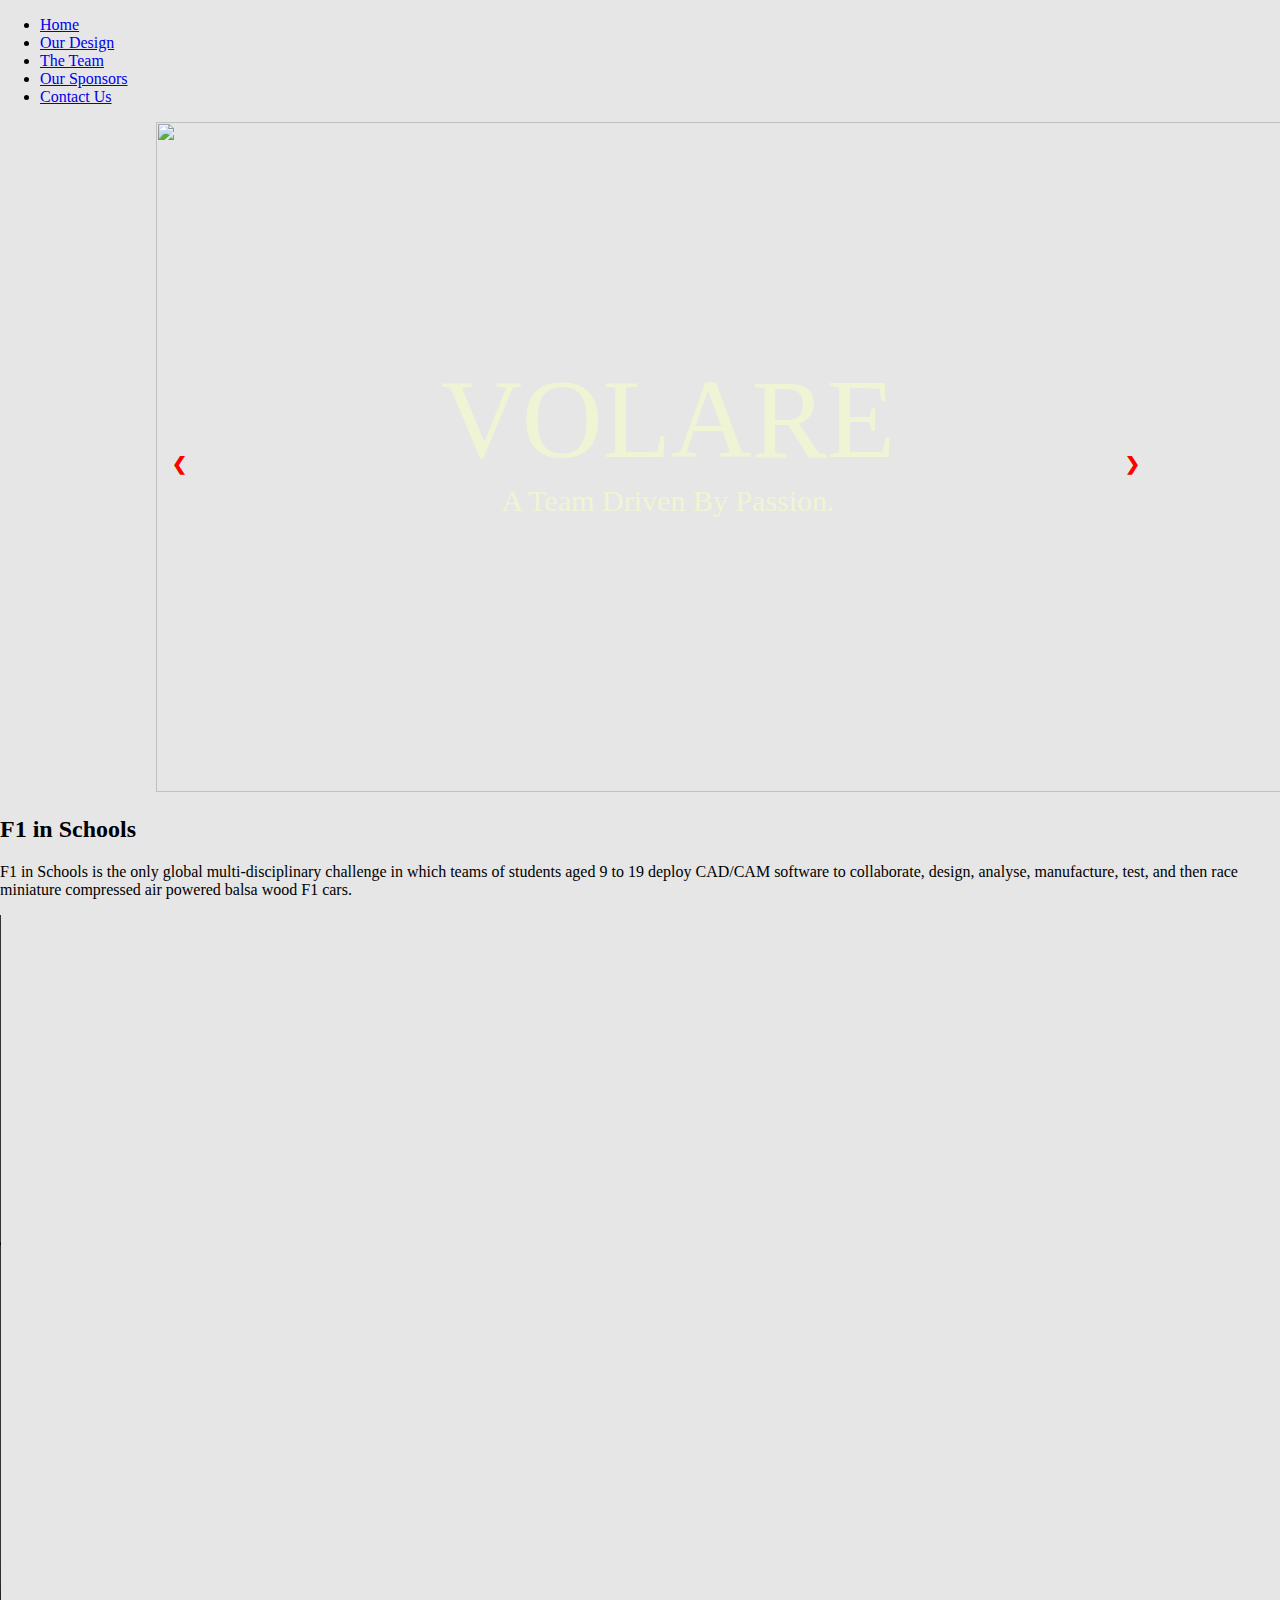
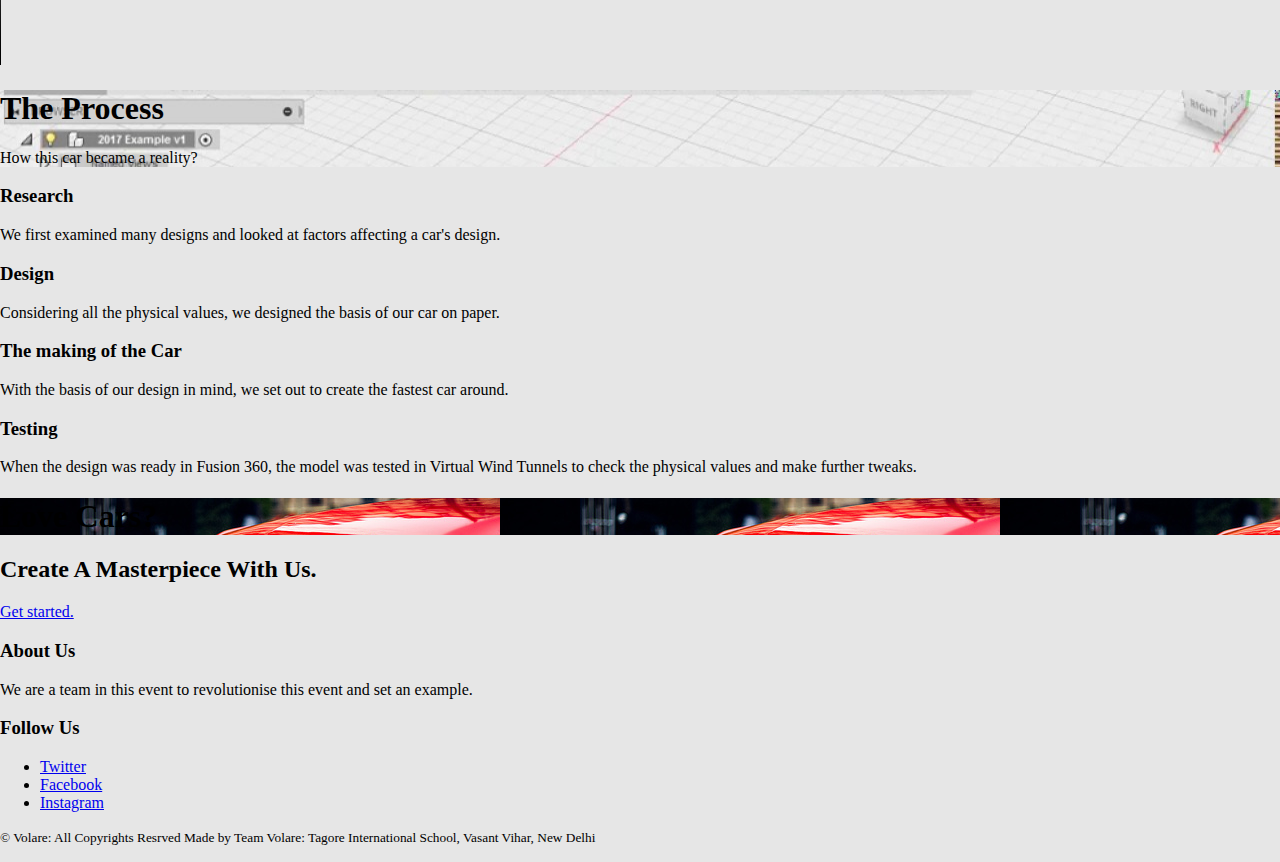
==== index.html @ d20ffc73 "Add files via upload" ====
<!DOCTYPE html>
<!--[if lt IE 7]>      <html class="no-js lt-ie9 lt-ie8 lt-ie7"> <![endif]-->
<!--[if IE 7]>         <html class="no-js lt-ie9 lt-ie8"> <![endif]-->
<!--[if IE 8]>         <html class="no-js lt-ie9"> <![endif]-->
<!--[if gt IE 8]><!--> <html class="no-js"> <!--<![endif]-->
	<head>
	<style type="text/css">  
        body {  
            margin: 0;  
            background: #e6e6e6;  
        }  
        .showSlide {  
            display: all 
        }  
            .showSlide img {  
                width: 500%;
                height: 670px				
            }  
        .slidercontainer {  
            max-width: 1000px;  
            left: 16px;
            position: relative;  
            margin: auto;  
			z-index: 10
        }  
        .left, .right {  
            cursor: pointer;  
            position: absolute;  
            top: 50%;  
            width: auto;  
            padding: 16px;  
            margin-top: -22px;  
            color: red;  
            font-weight: bold;  
            font-size: 18px;  
            transition: 0.6s ease;  
            border-radius: 0 6px 6px 0;  
        }  
        .right {  
            right: 0;  
            border-radius: 4px 0 0 4px;  
        }  
            .left:hover, .right:hover {  
                background-color: rgba(115, 115, 115, 0.8);  
            }  
        .content {  
            color: #eff5d4;  
            font-size: 30px;  
            padding: 8px 12px;  
            position: absolute;  
            bottom: 40%;  
            width: 100%;  
            text-align: center;  
        }  
		.somebold {
		     font-weight: 500;
			 font-size: 7rem
		}
        .active {  
            background-color: #717171;  
        }  
        /* Fading animation */  
        .fade {  
            -webkit-animation-name: fade;  
            -webkit-animation-duration: 1.0s;  
            animation-name: fade;  
            animation-duration: 1.0s;  
        }  
        @-webkit-keyframes fade {  
            from {  
                opacity: .4  
            }  
            to {  
                opacity: 1  
            }  
        }  
  
        @keyframes fade {  
            from {  
                opacity: .4  
            }  
            to {  
                opacity: 1  
            }  
        }  
    </style>  
	<meta charset="utf-8">
	<meta http-equiv="X-UA-Compatible" content="IE=edge">
	<title>Volare&mdash;Home</title>
	<meta name="viewport" content="width=device-width, initial-scale=1">

 

  	<!-- Facebook and Twitter integration -->
	<meta property="og:title" content=""/>
	<meta property="og:image" content=""/>
	<meta property="og:url" content="https://www.facebook.com/TeamVolareTIS/?ref=br_rs"/>
	<meta property="og:site_name" content=""/>
	<meta property="og:description" content=""/>
	<meta name="twitter:title" content="" />
	<meta name="twitter:image" content="" />
	<meta name="twitter:url" content="" />
	<meta name="twitter:card" content="" />
	<link rel="shortcut icon" href="favicon.ico">
	<link href='https://fonts.googleapis.com/css?family=Work+Sans:400,300,600,400italic,700' rel='stylesheet' type='text/css'>
	<link rel="stylesheet" href="css/animate.css">
	<link rel="stylesheet" href="css/magnific-popup.css">
	<link rel="stylesheet" href="css/bootstrap.css">
	<link rel="stylesheet" href="css/icomoon.css">
	<link rel="stylesheet" href="css/style.css">
	<script src="js/modernizr-2.6.2.min.js"></script>
	<!-- FOR IE9 below -->
	<!--[if lt IE 9]>
	<script src="js/respond.min.js"></script>
	<![endif]-->

	</head>
	<body>
	
	<div id="fh5co-wrap">
		<header id="fh5co-header">
			<div class="container">
				<nav class="fh5co-main-nav">
					<ul>
						<li class="fh5co-active"><a href="home.html"><span>Home</span></a></li>
						<li><a href="design.html"><span>Our Design</span></a></li>
						<li><a href="team.html"><span>The Team</span></a></li>
						<li><a href="contact.html"><span>Our Sponsors</span></a></li>
						<li><a href="contactus.html"><span>Contact Us</span></a></li>
					</ul>
				</nav>
			</div>
		</header>

		<div class="fh5co-hero">
			<div class="overlay"></div>
			 <div class="slidercontainer">  
            <div class="showSlide fade in">  
                <img src="images/Picture15.jpg" class="img-responsive"  />  
                <div class="content"><b class="somebold">VOLARE</b><br>A Team Driven By Passion.</div>  
            </div>  
            <div class="showSlide fade in">  
                <img src="images/car.png"/class="img-responsive">  
                <div class="content"><b class="somebold">VOLARE</b><br>A Team Driven By Passion.</div>  
            </div>  
      
            <div class="showSlide fade in">  
                <img src="images/okay.png"/class="img-responsive">  
                <div class="content"><b class="somebold">VOLARE</b><br>A Team Driven By Passion.</div>  
            </div>  
            <div class="showSlide fade in">  
                <img src="images/Picture3.png"/class="img-responsive">  
                <div class="content"><b class="somebold">VOLARE</b><br>A Team Driven By Passion.</div>  
            </div>
			<div class="showSlide fade in">  
                <img src="images/Picture11.jpg"/class="img-responsive">  
                <div class="content"><b class="somebold">VOLARE</b><br>A Team Driven By Passion.</div>  
            </div>
			<div class="showSlide fade in">  
                <img src="images/Picture14.jpg"/class="img-responsive">  
                <div class="content"><b class="somebold">VOLARE</b><br>A Team Driven By Passion.</div>  
            </div>
				<div class="showSlide fade in">  
                <img src="images/Picture13.jpg"/class="img-responsive">  
                <div class="content"><b class="somebold">VOLARE</b><br>A Team Driven By Passion.</div>  
            </div>
			
			
            <a class="left" onclick="nextSlide(-1)">❮</a>  
            <a class="right" onclick="nextSlide(1)">❯</a>  
        </div>   
			
		
		</div>
		<div class="fh5co-section">
			<div class="container">
				<div class="row">
					<div class="col-md-5">
						<h2>F1 in Schools</h2>
						<p>F1 in Schools is the only global multi-disciplinary challenge in which teams of students aged 9 to 19 deploy CAD/CAM software to collaborate, design, analyse, manufacture, test, and then race miniature compressed air powered balsa wood F1 cars.</p>
					</div>
					<div class="col-md-7">
						<video controls autoplay width="750px" height="750px" class="img-responsive"><source src="images/volare.mp4" type="video/mp4"></video>
					</div>
				</div>
			</div>
		</div>

		<div class="fh5co-parallax" style="background-image: url(images/maxresdefault.jpg);" data-stellar-background-ratio="0.5">
			<div class="overlay"></div>
			<div class="container">
				<div class="row">
					<div class="col-md-8 col-md-offset-2 col-sm-12 col-sm-offset-0 col-xs-12 col-xs-offset-0 text-center fh5co-table">
						<div class="fh5co-intro fh5co-table-cell">
							<h1 class="text-center">The Process</h1>
							<p>How this car became a reality?</p>
						</div>
					</div>
				</div>
			</div>
		</div>

		<div class="fh5co-section">
			<div class="container">
				
				<div class="row">
					<div class="col-md-6">
						<div class="fh5co-feature animate-box" data-animate-effect="fadeInLeft">
							<div class="fh5co-icon">
								<i class="icon-superscript"></i>
							</div>
							<div class="fh5co-text">
								<h3>Research</h3>
								<p>We first examined many designs and looked at factors affecting a car's design.</p>
							</div>
						</div>
					</div>
					<div class="col-md-6">
						<div class="fh5co-feature animate-box" data-animate-effect="fadeInLeft">
							<div class="fh5co-icon">
								<i class="icon-tools"></i>
							</div>
							<div class="fh5co-text">
								<h3>Design</h3>
								<p>Considering all the physical values, we designed the basis of our car on paper. </p>
							</div>
						</div>
					</div>

					<div class="col-md-6">
						<div class="fh5co-feature animate-box" data-animate-effect="fadeInLeft">
							<div class="fh5co-icon">
								<i class="icon-cogs"></i>
							</div>
							<div class="fh5co-text">
								<h3>The making of the Car</h3>
								<p>With the basis of our design in mind, we set out to create the fastest car around. </p>
							</div>
						</div>
					</div>
					<div class="col-md-6">
						<div class="fh5co-feature animate-box" data-animate-effect="fadeInLeft">
							<div class="fh5co-icon">
								<i class="icon-laptop"></i>
							</div>
							<div class="fh5co-text">
								<h3>Testing</h3>
								<p>When the design was ready in Fusion 360, the model was tested in Virtual Wind Tunnels to check the physical values and make further tweaks.</p>
							</div>
						</div>
					</div>

				</div>

			</div>
		</div>

<div class="fh5co-parallax" style="background-image: url(images/Picture8.jpg);" class="img-responsive">
			<div class="overlay"></div>
			<div class="container">
				<div class="row">
					<div class="col-md-8 col-md-offset-2 col-sm-12 col-sm-offset-0 col-xs-12 col-xs-offset-0 text-center fh5co-table">
						<div class="fh5co-intro fh5co-table-cell">
							<h1 class="text-center">Love Cars?</h1>
							<p></a></p>
						</div>
					</div>
				</div>
			</div>
		</div>
		<div class="fh5co-section">
			<div class="container">

				<div class="row">
					<div class="col-md-12">
						<div class="row">
							<div class="col-md-6">
								<h2>Create A Masterpiece With Us.</h2>
							</div>
						</div>
					</div>
					<div class="col-md-6">
						<p></p>
						
					</div>
					<div class="col-md-6">
						<p></p>
						<p><a href="contactus.html" class="btn btn-primary">Get started.</a></p>
					</div>
				</div>

			</div>
		</div>
	</div> 


	<footer id="fh5co-footer">
		<div class="container">
			<div class="row">
				<div class="col-md-4">
					<h3>About Us</h3>
					<p>We are a team in this event to revolutionise this event and set an example.</p>
				</div>
				<div class="col-md-3 col-md-push-1">
					<h3>Follow Us</h3>
					<ul class="fh5co-social">
						<li><a href="https://twitter.com/TeamVolareTIS"><i class="icon-twitter"></i> <span>Twitter</span></a></li>
						<li><a href="https://www.facebook.com/TeamVolareTIS/?ref=br_rs"><i class="icon-facebook"></i> <span>Facebook</span></a></li>
						<li><a href="https://www.instagram.com/team_volare/?hl=en"><i class="icon-instagram"></i> <span>Instagram</span></a></li>
					</ul>
				</div>
			</div>
			<div class="row">
				<div class="col-md-12 fh5co-copyright text-center">
					<p><small>&copy; Volare: All Copyrights Resrved </small> <small>Made by Team Volare: Tagore International School, Vasant Vihar, New Delhi
				</div>
			</div>
		</div>
	</footer>

	<script src="js/jquery.min.js"></script>
	<script src="js/jquery.easing.1.3.js"></script>
	<script src="js/bootstrap.min.js"></script>
	<script src="js/jquery.waypoints.min.js"></script>
	<script src="js/jquery.stellar.min.js"></script>
	<script src="js/main.js"></script>
	<script type="text/javascript">  
            var slide_index = 1;  
            displaySlides(slide_index);  
            function nextSlide(n) {  
                displaySlides(slide_index += n);  
            }  
            function currentSlide(n) {  
                displaySlides(slide_index = n);  
            }  
            function displaySlides(n) {  
                var i;  
                var slides = document.getElementsByClassName("showSlide");  
                if (n > slides.length) { slide_index = 1 }  
                if (n < 1) { slide_index = slides.length }  
                for (i = 0; i < slides.length; i++) {  
                    slides[i].style.display = "none";  
                }  
                slides[slide_index - 1].style.display = "block";  
            }  
    </script>
	</body>
</html>
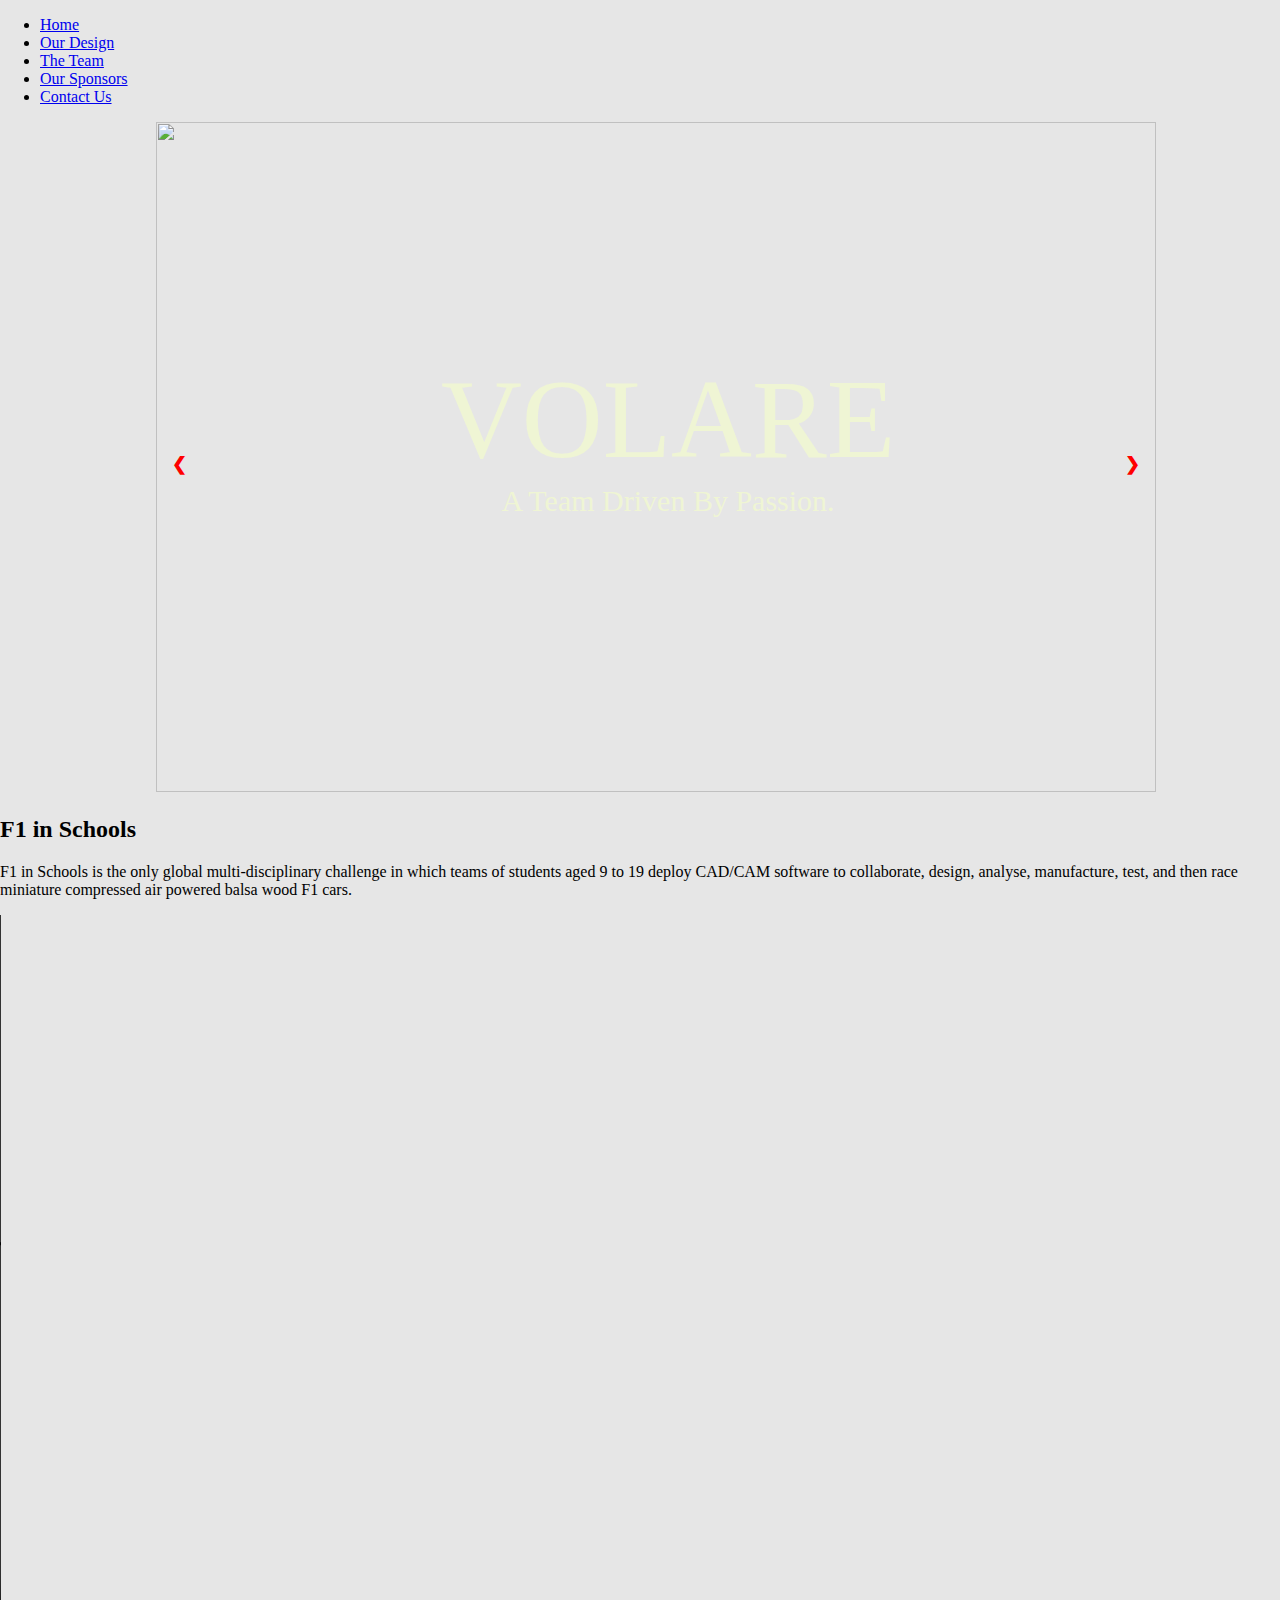
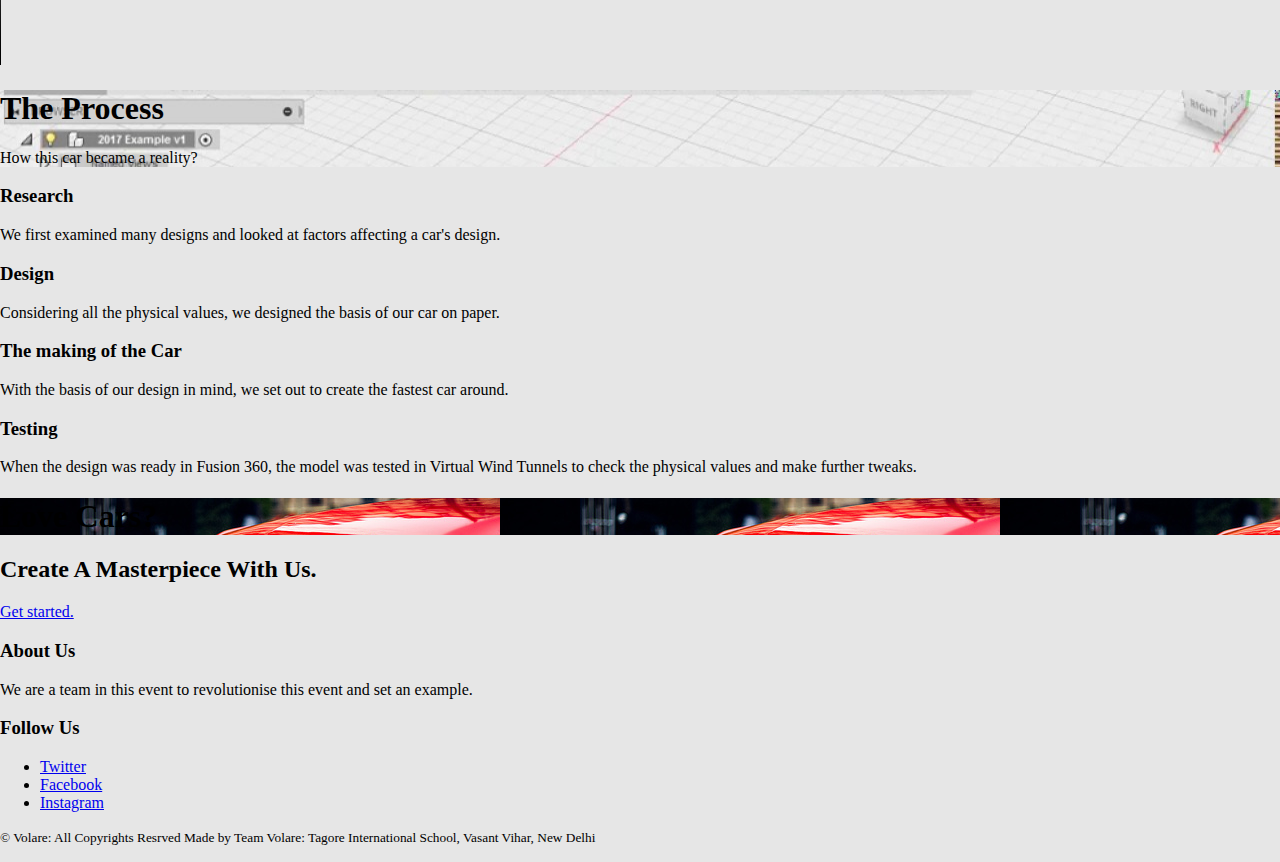
==== commit e909bdb0: "Update index.html" ====
--- a/index.html
+++ b/index.html
@@ -14,7 +14,7 @@
             display: all 
         }  
             .showSlide img {  
-                width: 500%;
+                width: 100%;
                 height: 670px				
             }  
         .slidercontainer {  
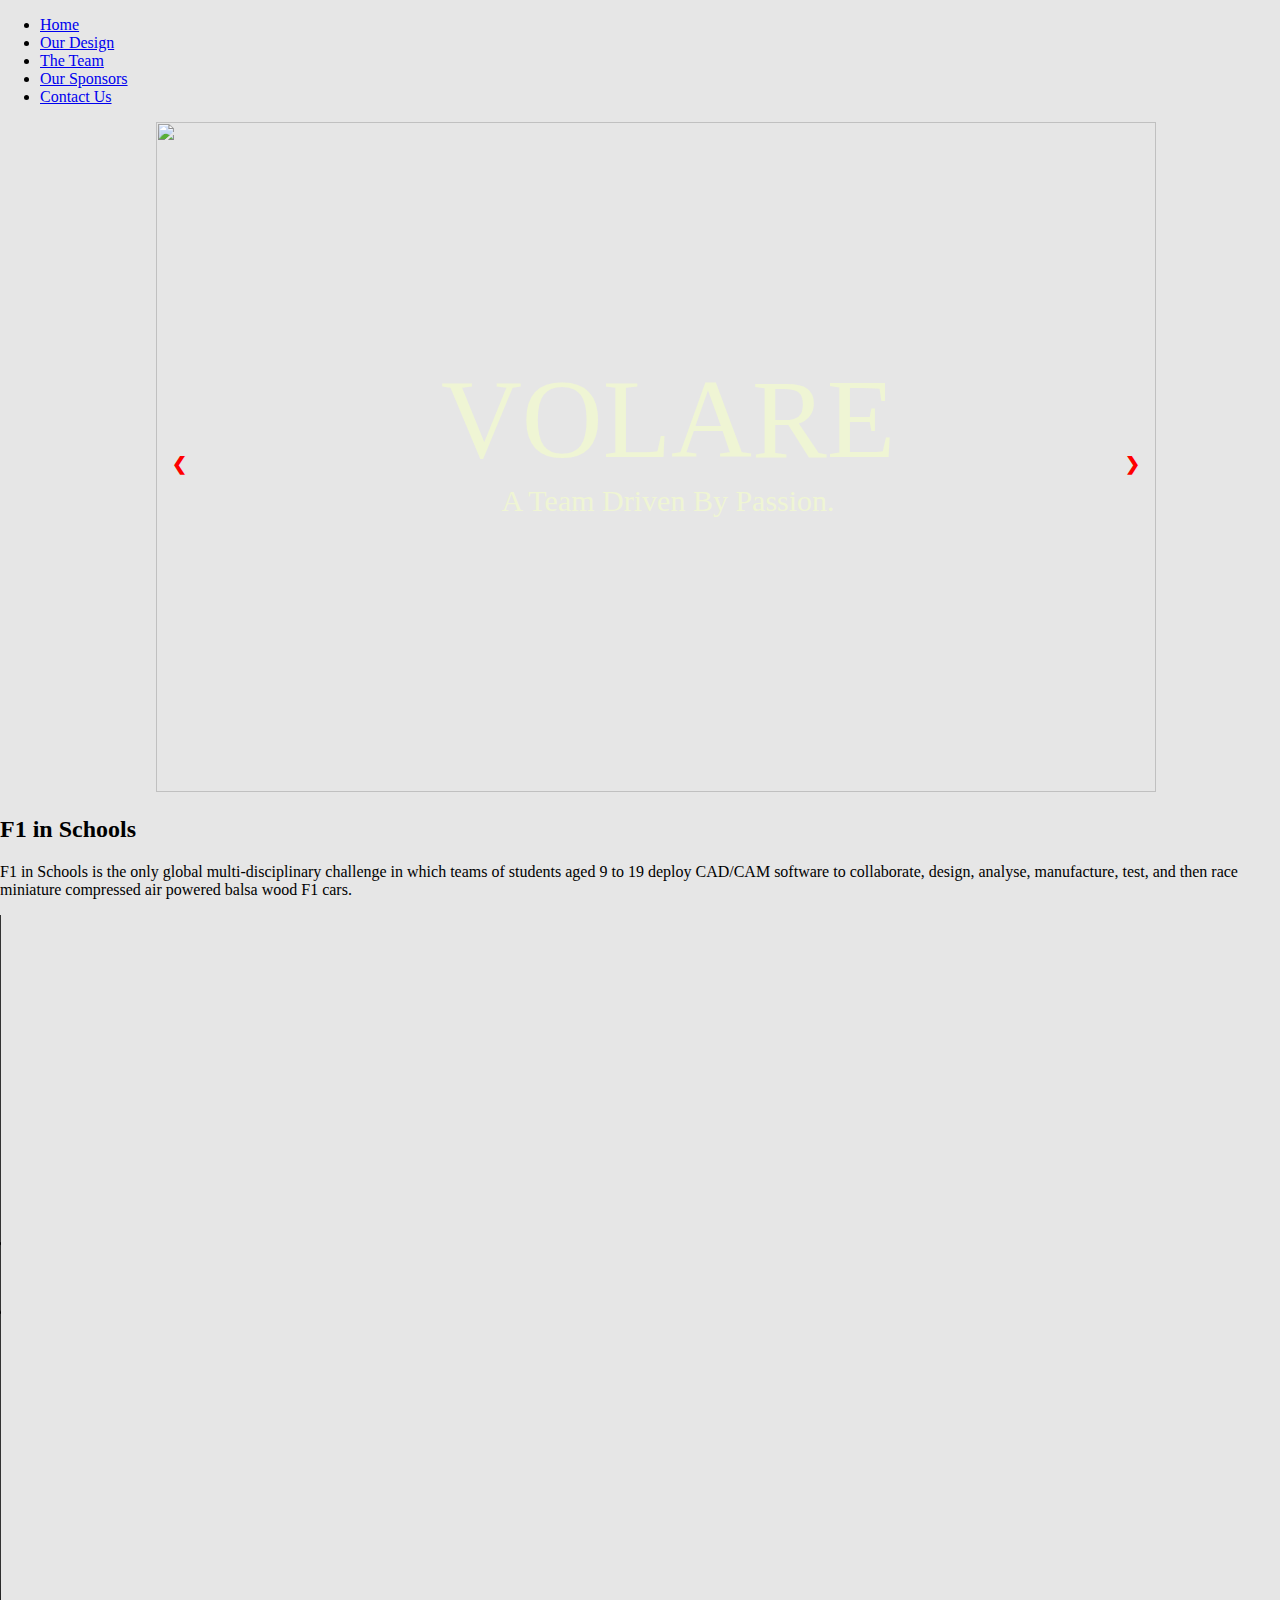
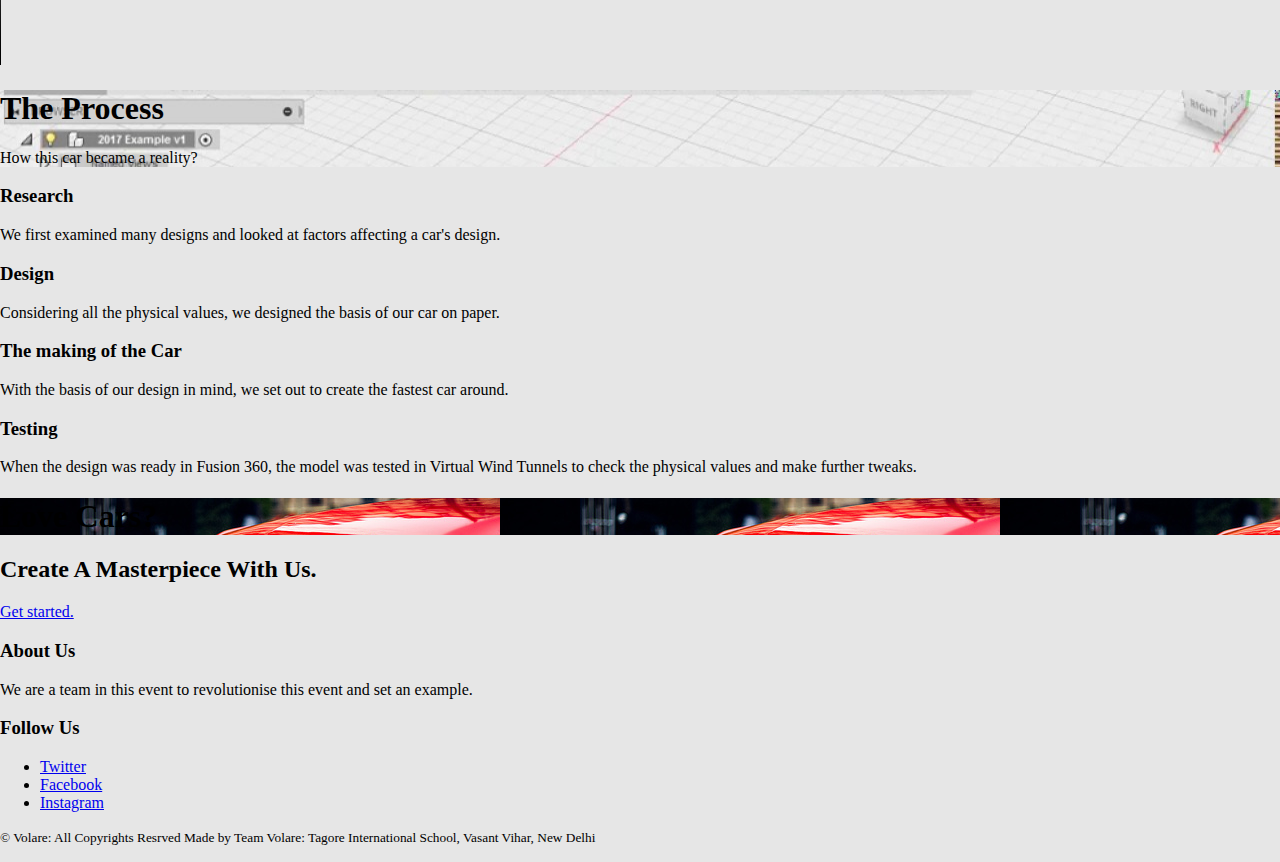
==== commit e4629228: "Update index.html" ====
--- a/index.html
+++ b/index.html
@@ -137,7 +137,7 @@
 			<div class="overlay"></div>
 			 <div class="slidercontainer">  
             <div class="showSlide fade in">  
-                <img src="images/Picture15.jpg" class="img-responsive"  />  
+                <img src="images/Picture15.JPG" class="img-responsive"  />  
                 <div class="content"><b class="somebold">VOLARE</b><br>A Team Driven By Passion.</div>  
             </div>  
             <div class="showSlide fade in">  
